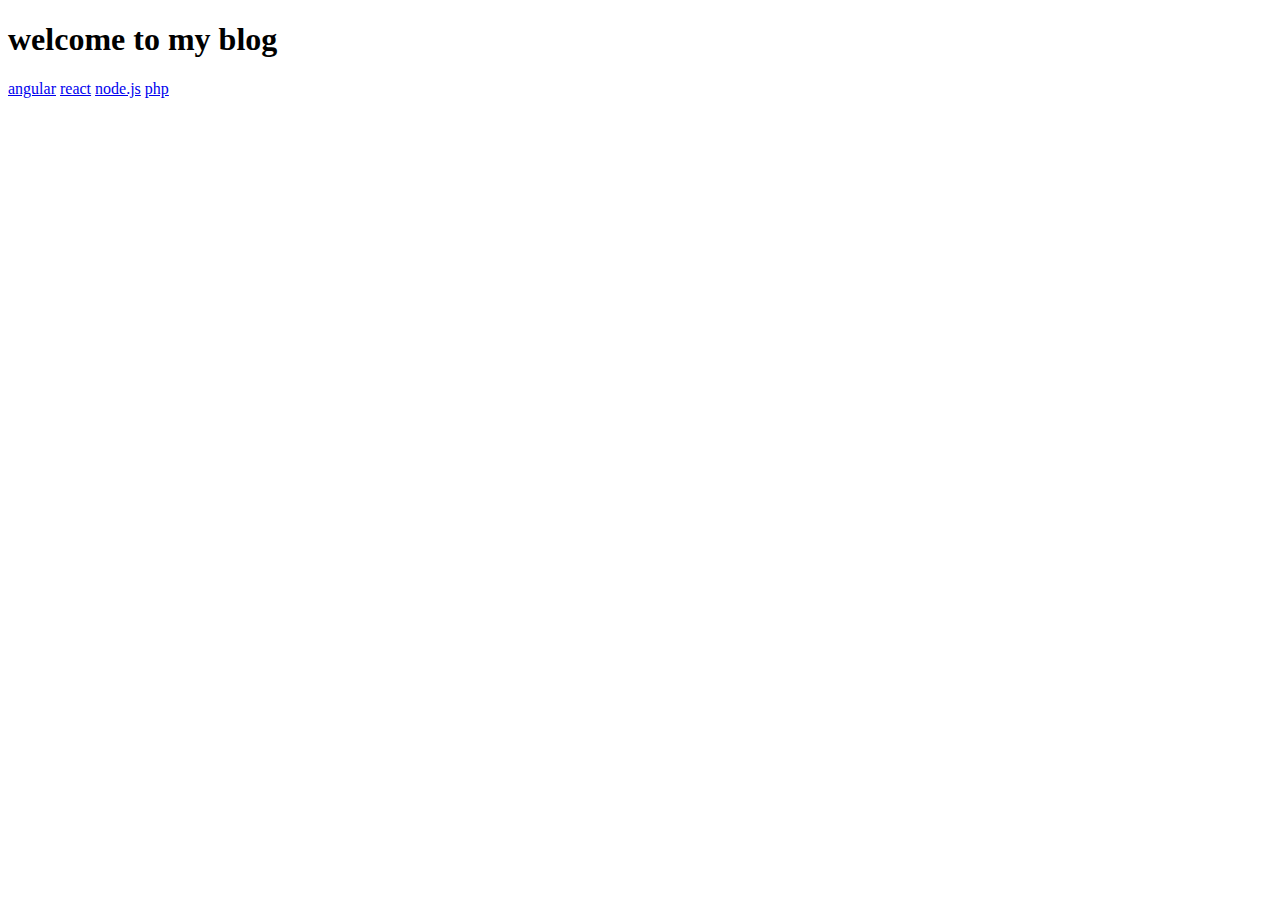
==== index.html @ 3299b471 "test" ====
<!DOCTYPE html>
<html lang="en">
<head>
	<meta charset="UTF-8">
	<title>Document</title>
</head>
<body>
	<h1>welcome to my blog</h1>
	<a href="/angular/index.html">angular</a>
	<a href="/react/index.html">react</a>
	<a href="/nodeJS/index.html">node.js</a>
	<a href="/php/index.html">php</a>
</body>
</html>
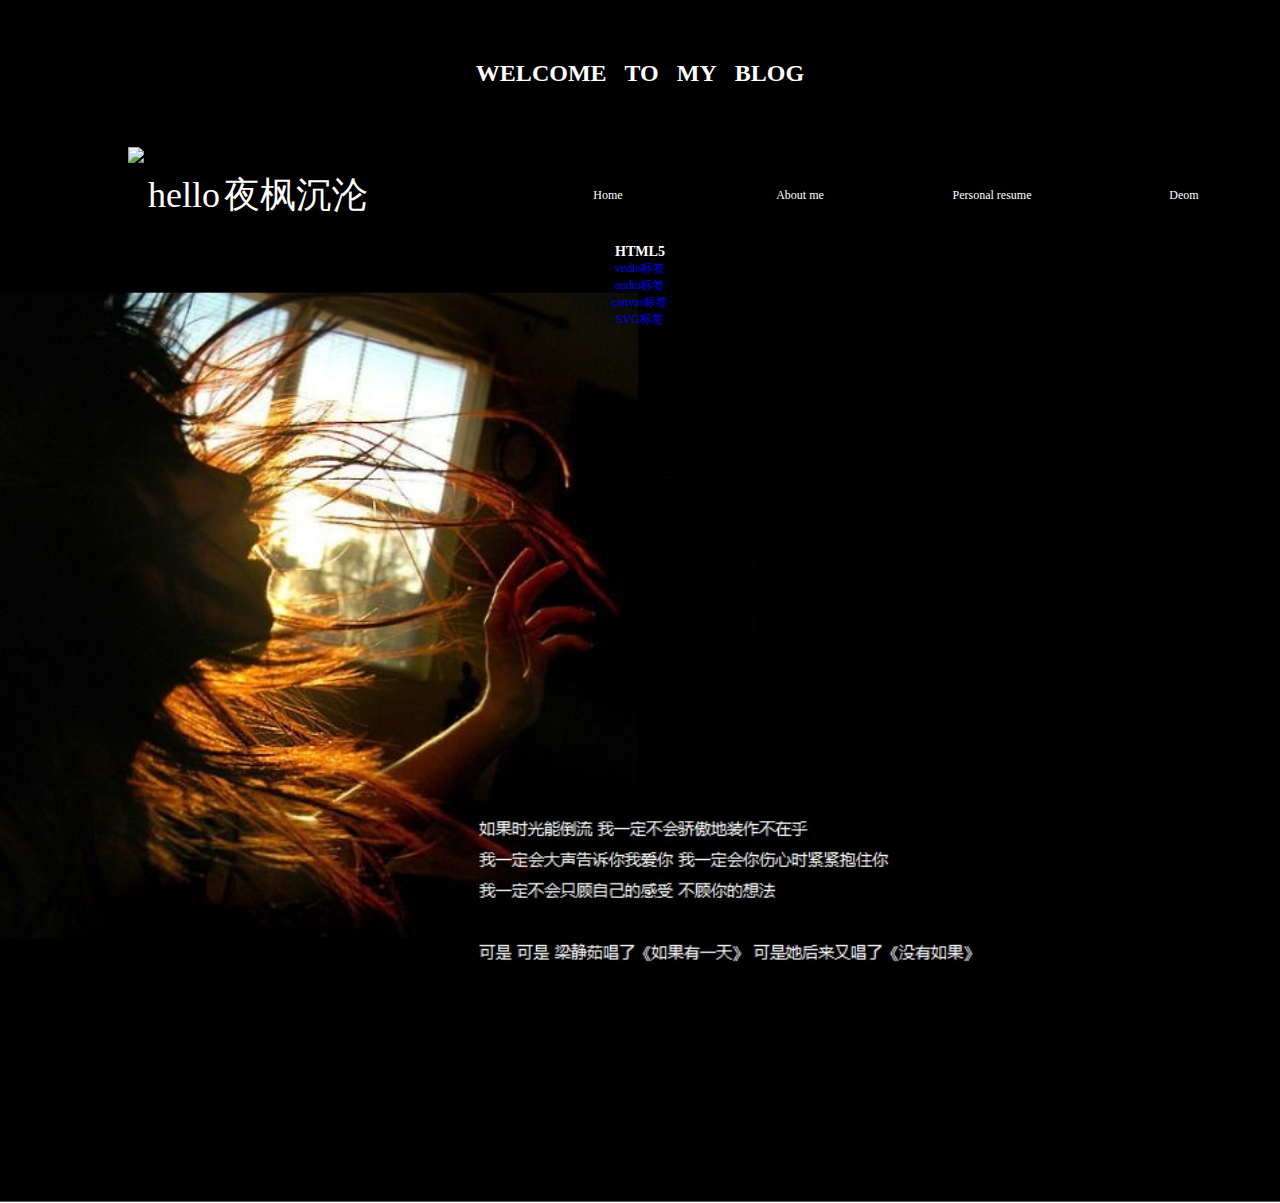
==== commit 34c1009f: "test" ====
--- a/index.html
+++ b/index.html
@@ -1,15 +1,39 @@
-
 <!DOCTYPE html>
-<html lang="en">
-<head>
-	<meta charset="UTF-8">
-	<title>Document</title>
-</head>
-<body>
-	<h1>welcome to my blog</h1>
-	<a href="/angular/index.html">angular</a>
-	<a href="/react/index.html">react</a>
-	<a href="/nodeJS/index.html">node.js</a>
-	<a href="/php/index.html">php</a>
-</body>
+<html>
+	<head>
+		<meta charset="utf-8" />
+		<title></title>
+		<link rel="stylesheet" type="text/css" href="css/reset.css"/>
+		<link rel="stylesheet" href="css/index.css" />
+	</head>
+	<script src="angular/angularjs1.5.js" type="text/javascript" charset="utf-8"></script>
+	<body ng-app>
+		<div ng-include="'header.html'" ng-init="header='header'" ng-class="header"></div>
+		<div class="container">
+			<div class="con-left">
+				<div class="con-html">
+					<h3>HTML5</h3>
+					<ul>
+						<li><a href="#">vedio标签</a></li>
+						<li><a href="#">audio标签</a></li>
+						<li><a href="#">canvas标签</a></li>
+						<li><a href="#">SVG标签</a></li>
+					</ul>
+				</div>
+				<div class="con-css"></div>
+				<div class="con-js"></div>
+				<div class="angular"></div>
+				<div calss="react"></div>
+				<div class="node"></div>
+				<div class="mongodb"></div>
+				<div class="mysql"></div>
+			</div>
+			<div class="con-right">
+				
+			</div>
+		</div>
+		<div ng-include="'footer.html'" ng-init="footer='footer'" ng-class="footer"></div>
+		
+	</body>
+	
 </html>
--- a/css/index.css
+++ b/css/index.css
@@ -0,0 +1,44 @@
+html,body{
+	font-size: 12px;
+	color: white;
+	text-align: center;
+	background: #000000;
+}
+.header{
+	width: 100%;
+}
+.header-title{
+	padding: 5rem 0;
+}
+.header-nav{
+	display: flex;
+	height: 8rem;
+}
+.header-nav .nav-img {
+	width: 20%;
+	height: 100%;
+	padding: 0 10%;
+	font-size: 3rem;
+	display: flex;
+	line-height: 8rem;
+}
+.header-nav .nav-img img{
+	width: 8rem;
+} 
+.header-nav ul{
+	width: 60%;
+	display: flex;
+	justify-content: space-around;
+	align-items: center;
+}
+.header li a{
+	width: 10rem;
+	height: 3rem;
+	line-height: 3rem;
+	color: white;
+}
+.container{
+	width: 100%;
+	height: 960px;
+	background: url(../img/bg.jpg) no-repeat center center/cover;
+}
